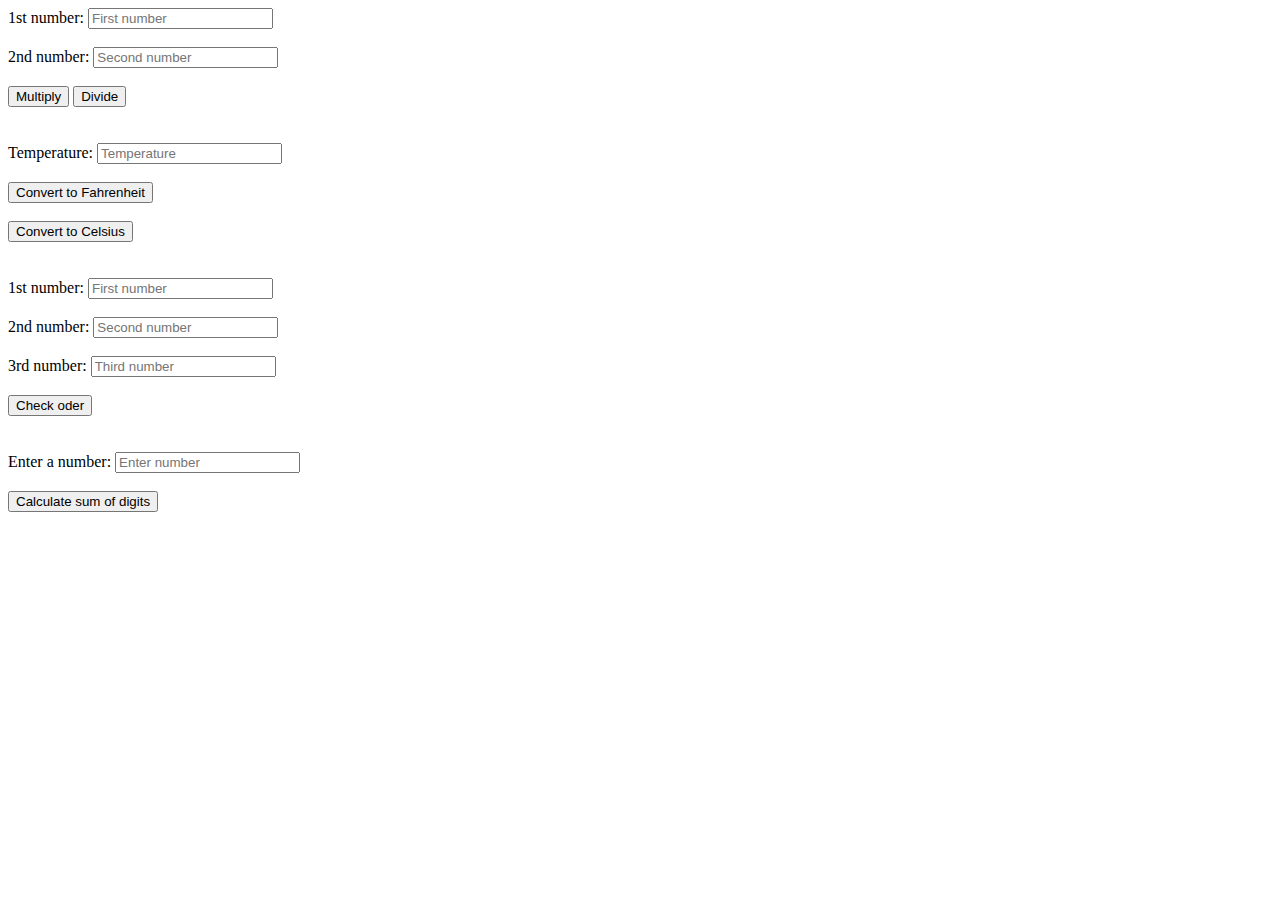
==== lab4/index.html @ b67e15d1 "lab3 and lab4" ====
<!DOCTYPE html>
<html>
<head>
    <title>Lab 4</title>
    <link rel="stylesheet" href="index.css">
</head>

<body>
    <script src="index.js"></script>
    <div class="one">
        <label for="num1">1st number:</label>
        <input type="number" id="num1" placeholder="First number"><br><br>
        <label for="num2">2nd number:</label>
        <input type="number" id="num2" placeholder="Second number"><br><br>
        <button type="submit" onclick="multiply2()">Multiply</button>
        <button type="submit" onclick="divide2()">Divide</button><br><br>
        <span id="result1">
    </div><br>
    <div class="two">
        <label for="temperature">Temperature:</label>
        <input type="number" id="temperature" placeholder="Temperature"><br><br>
        <button type="submit" onclick="celsiusToFahrenheit()">Convert to Fahrenheit</button><br><br>
        <button type="submit" onclick="fahrenheitToCelsius()">Convert to Celsius</button><br><br>
        <span id="result2">
    </div><br>
    <div class="three">
        <label for="1num">1st number:</label>
        <input type="number" id="1num" placeholder="First number"><br><br>
        <label for="2num">2nd number:</label>
        <input type="number" id="2num" placeholder="Second number"><br><br>
        <label for="3num">3rd number:</label>
        <input type="number" id="3num" placeholder="Third number"><br><br>
        <button type="submit" onclick="checkOrder()">Check oder</button><br><br>
        <span id="result3">
    </div><br>
    <div class="four">
        <label for="num">Enter a number:</label>
        <input type="number" id="num" placeholder="Enter number"><br><br>
        <button type="submit" onclick="digitSum()">Calculate sum of digits</button><br><br>
        <span id="result4">
    </div><br>
</body>

</html>
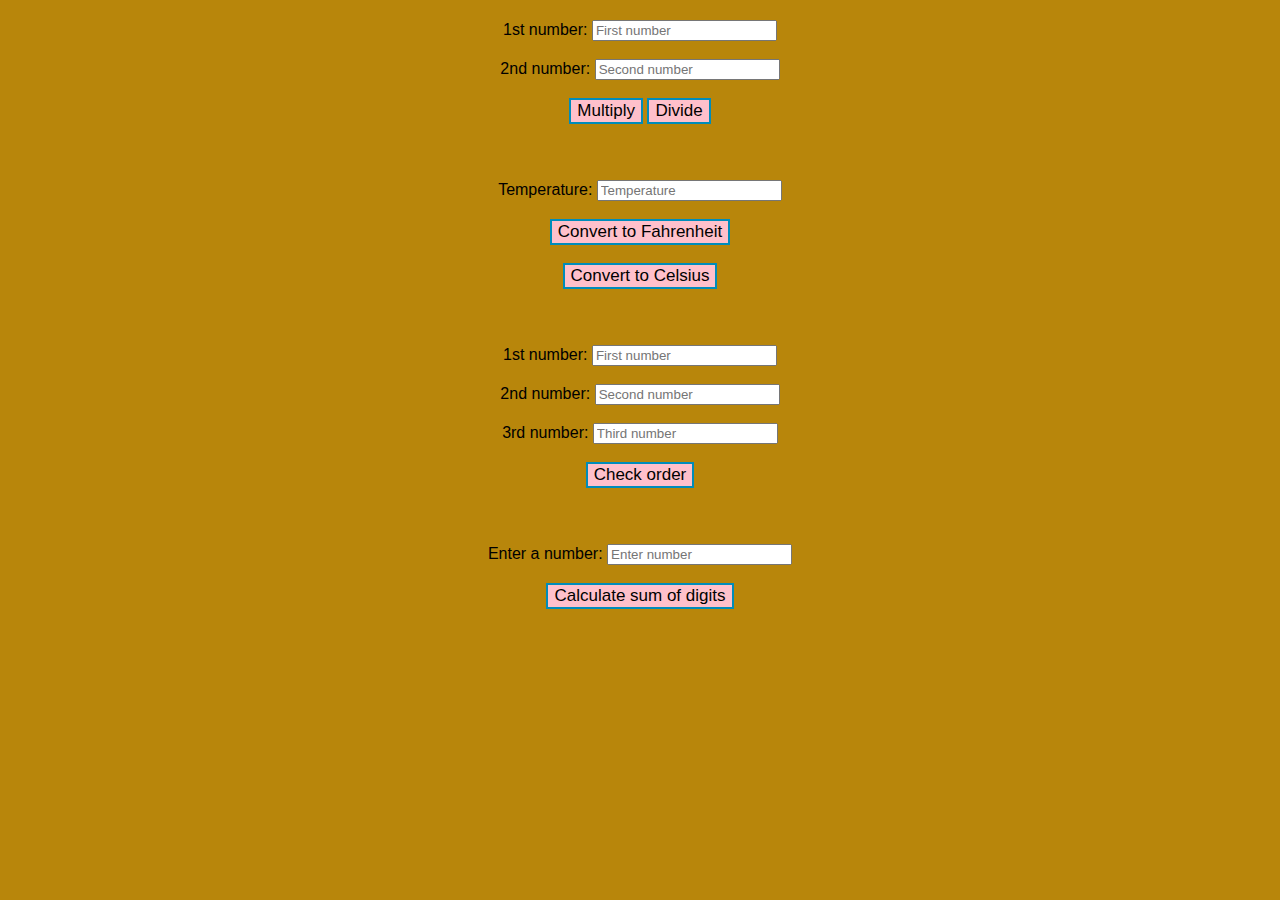
==== commit 3c54b7d7: "minor bug fixes" ====
--- a/lab4/index.html
+++ b/lab4/index.html
@@ -30,7 +30,7 @@
         <input type="number" id="2num" placeholder="Second number"><br><br>
         <label for="3num">3rd number:</label>
         <input type="number" id="3num" placeholder="Third number"><br><br>
-        <button type="submit" onclick="checkOrder()">Check oder</button><br><br>
+        <button type="submit" onclick="checkOrder()">Check order</button><br><br>
         <span id="result3">
     </div><br>
     <div class="four">
--- a/lab4/index.css
+++ b/lab4/index.css
@@ -0,0 +1,29 @@
+input[type="number"] {
+  font-family: "Quicksand", sans-serif;
+}
+
+body {
+  font-family: "Quicksand", sans-serif;
+  background-color: darkgoldenrod;
+}
+
+div {
+  margin-top: 20px;
+  text-align: center;
+}
+
+button {
+  background-color: pink;
+  border: 2px solid #008cba;
+  font-size: 17px;
+  font-family: "Quicksand", sans-serif;
+}
+
+button:hover {
+  background-color: #008cba;
+  color: white;
+}
+
+span {
+  font-size: 25px;
+}
